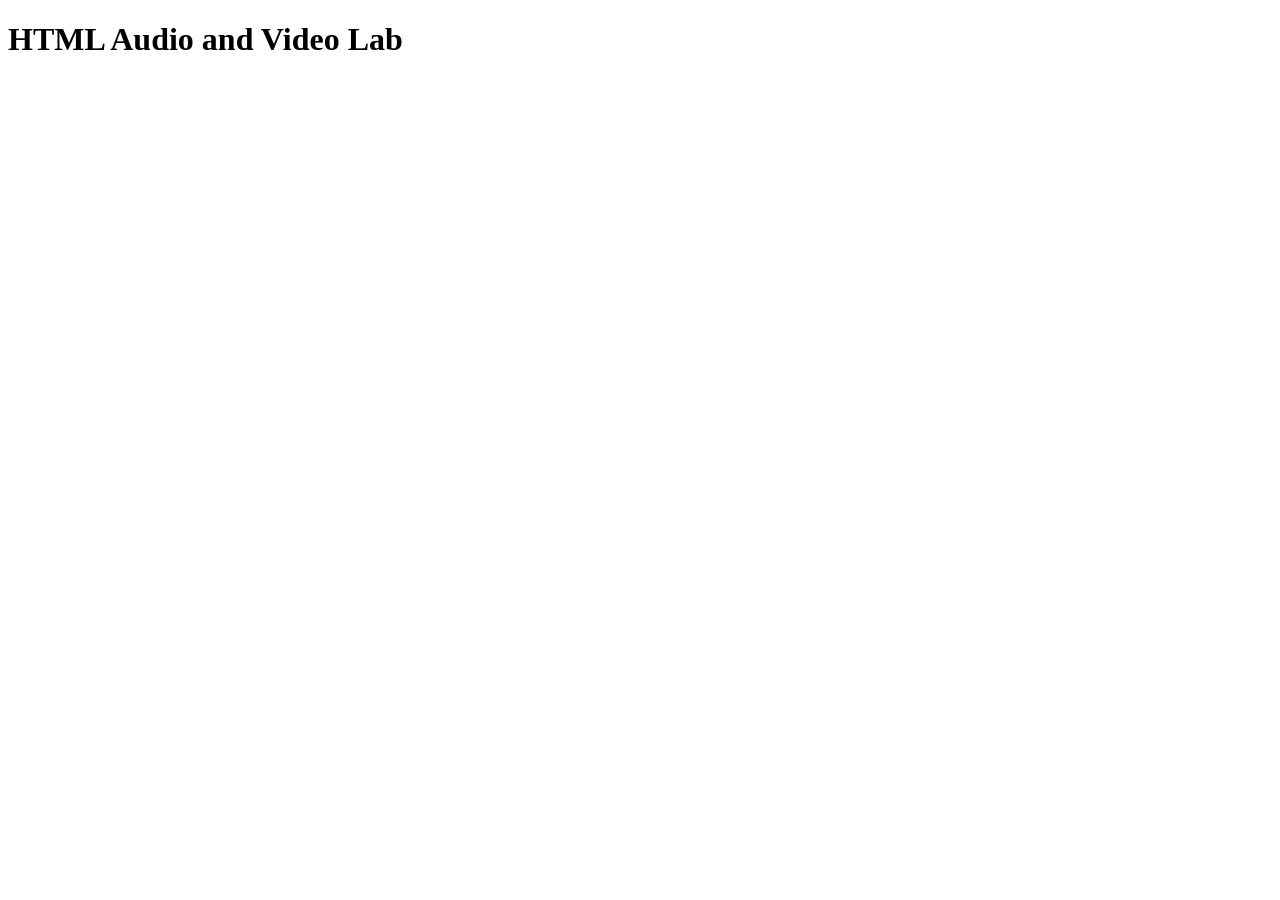
==== htmlcourse/tocador/Project/index.html @ 17a90f67 "first commit" ====
<!DOCTYPE html>
<html lang="en">
<head>
    <meta charset="UTF-8">
    <meta name="viewport" content="width=device-width, initial-scale=1.0">
    <title>HTML Audio and Video Lab</title>
</head>
<body>
    <h1>HTML Audio and Video Lab</h1>
</body>
</html>
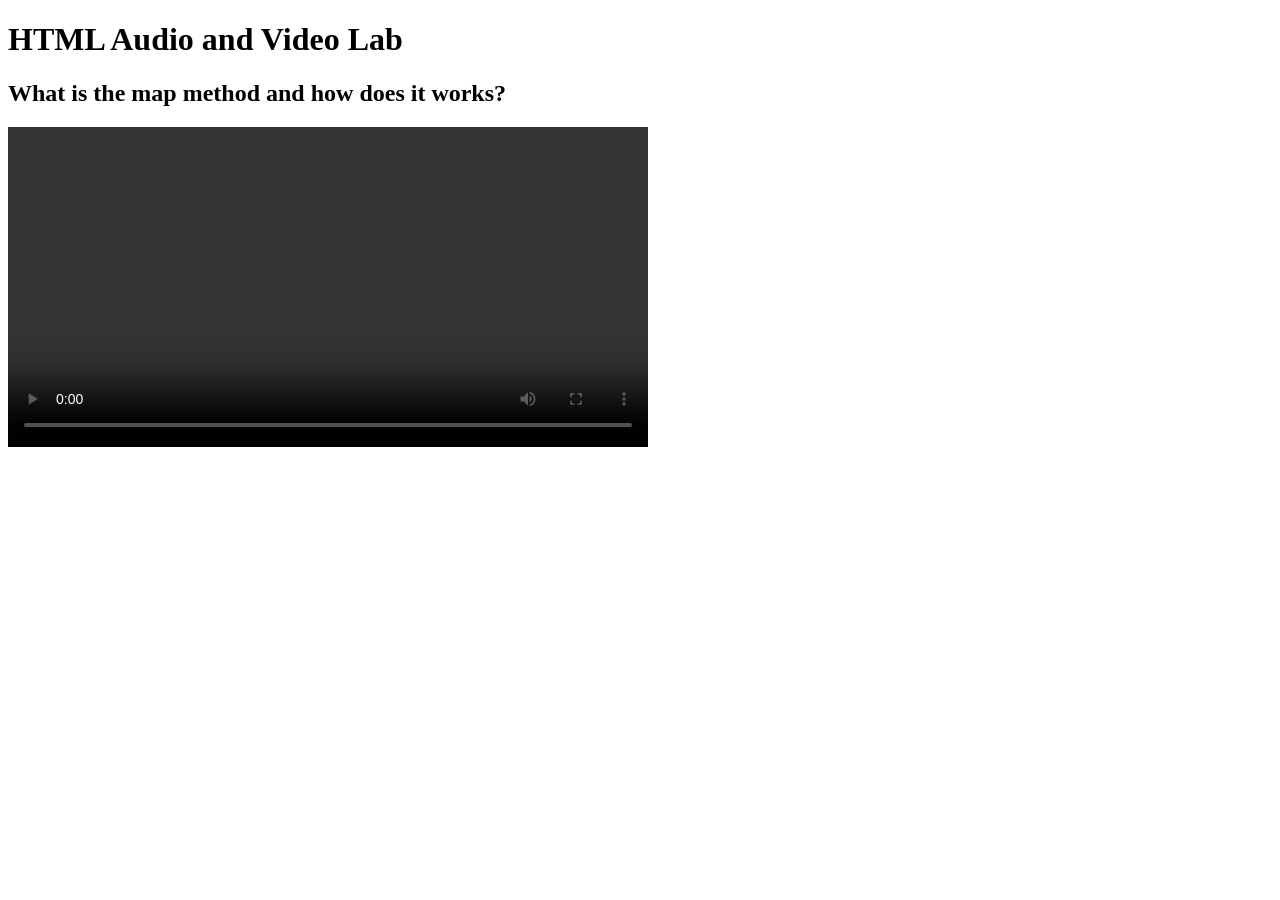
==== commit f9847b7a: "second commit" ====
--- a/htmlcourse/tocador/Project/index.html
+++ b/htmlcourse/tocador/Project/index.html
@@ -7,5 +7,12 @@
 </head>
 <body>
     <h1>HTML Audio and Video Lab</h1>
+    <section>
+        <h2>What is the map method and how does it works?</h2>
+        <video width="640" controls >
+            <source src="https://cdn.freecodecamp.org/curriculum/labs/what-is-the-map-method-and-how-does-it-work.mp4" type="video/mp4"/>
+        </video>
+    </section>
+    <section></section>
 </body>
 </html>
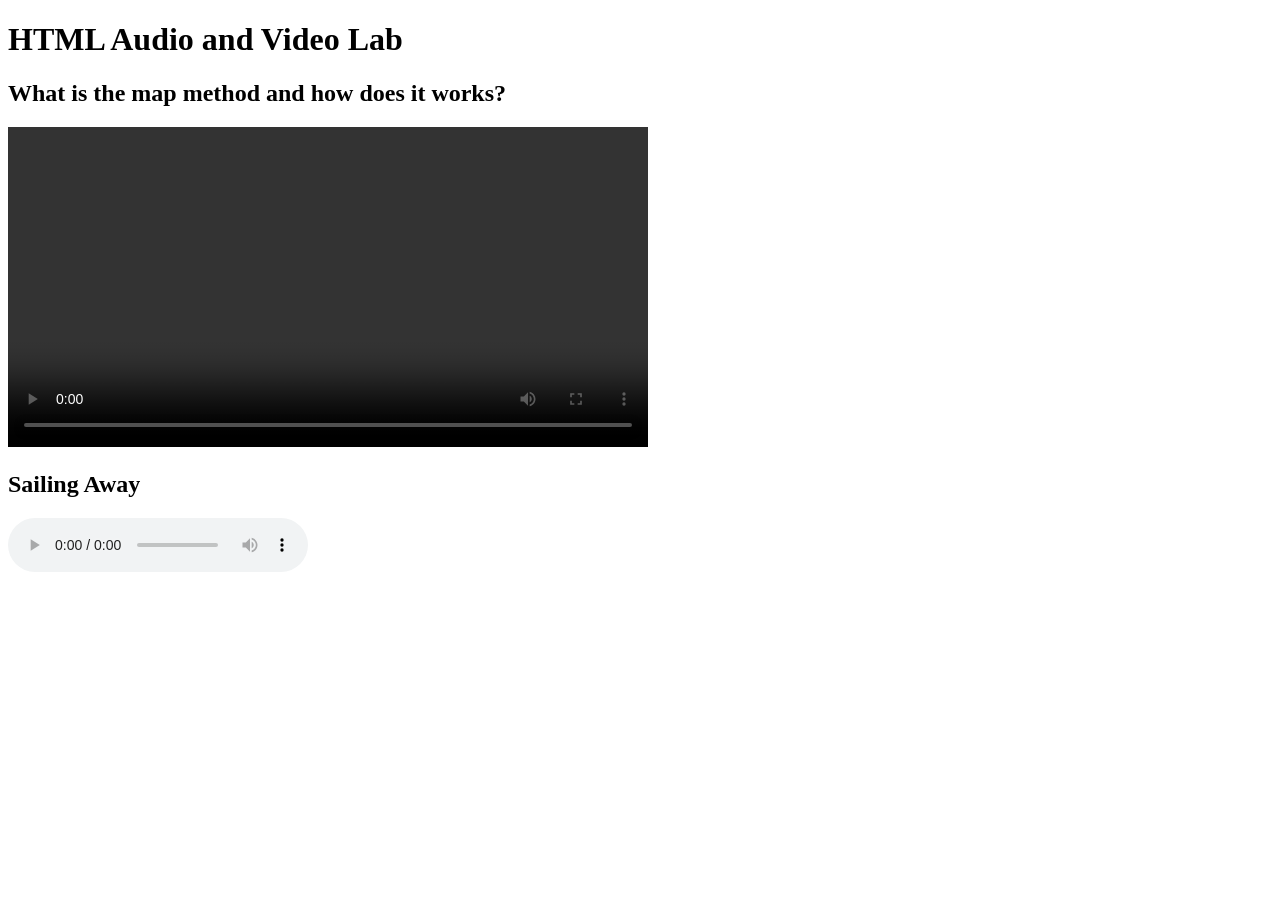
==== commit c5336788: "final commit" ====
--- a/htmlcourse/tocador/Project/index.html
+++ b/htmlcourse/tocador/Project/index.html
@@ -13,6 +13,9 @@
             <source src="https://cdn.freecodecamp.org/curriculum/labs/what-is-the-map-method-and-how-does-it-work.mp4" type="video/mp4"/>
         </video>
     </section>
-    <section></section>
+    <section>
+        <h2>Sailing Away</h2>
+        <audio src="https://cdn.freecodecamp.org/curriculum/js-music-player/sailing-away.mp3" type="audio/mp3" loop controls></audio>
+    </section>
 </body>
 </html>
